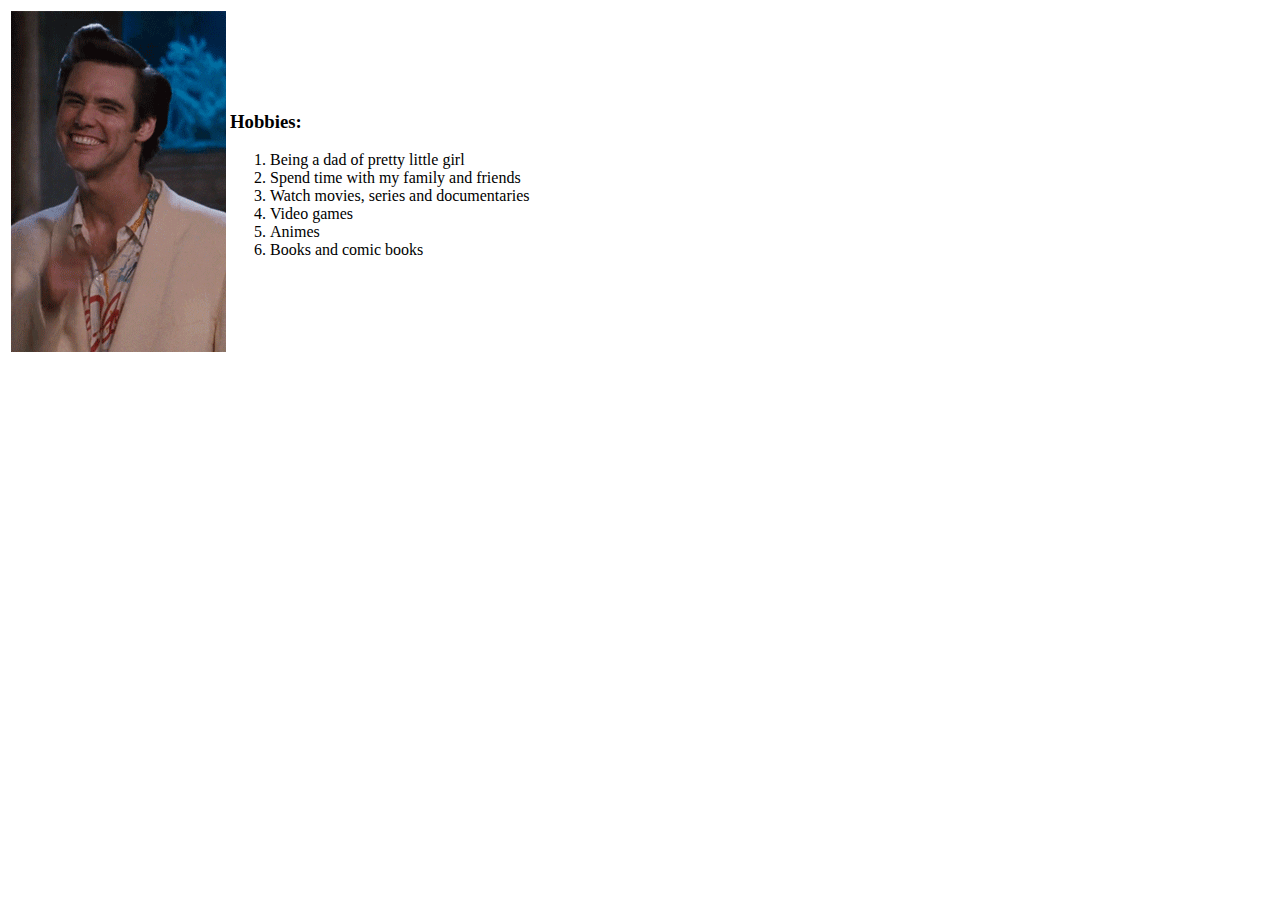
==== myhobbies.html @ 30fef069 "Adding initial cv website" ====
<!DOCTYPE html>
<!--[if lt IE 7]>      <html class="no-js lt-ie9 lt-ie8 lt-ie7"> <![endif]-->
<!--[if IE 7]>         <html class="no-js lt-ie9 lt-ie8"> <![endif]-->
<!--[if IE 8]>         <html class="no-js lt-ie9"> <![endif]-->
<!--[if gt IE 8]>      <html class="no-js"> <!--<![endif]-->
<html>
    <head>
        <meta charset="utf-8">
        <meta http-equiv="X-UA-Compatible" content="IE=edge">
        <title>My Hobbies</title>
        <meta name="description" content="">
        <meta name="viewport" content="width=device-width, initial-scale=1">
        <link rel="stylesheet" href="">
    </head>
    <body cellspacing="20">
        <table>
            <tr>
                <td><img src="images/giphy.gif" alt="Ace Ventura"></td>
                <td><h3>Hobbies:</h3>
                    <ol>
                        <li>Being a dad of pretty little girl</li>
                        <li>Spend time with my family and friends</li>
                        <li>Watch movies, series and documentaries</li>
                        <li>Video games</li>
                        <li>Animes</li>
                        <li>Books and comic books</li>
                    </ol>
                                     
                    
                </td>
            </tr>
            
        </table>
        
    <!-- Fazer uma lista ordenada  use a tag <ol></ol> e dentro dela a tag <li></li>-->
    
        <script src="" async defer></script>
    </body>
</html>
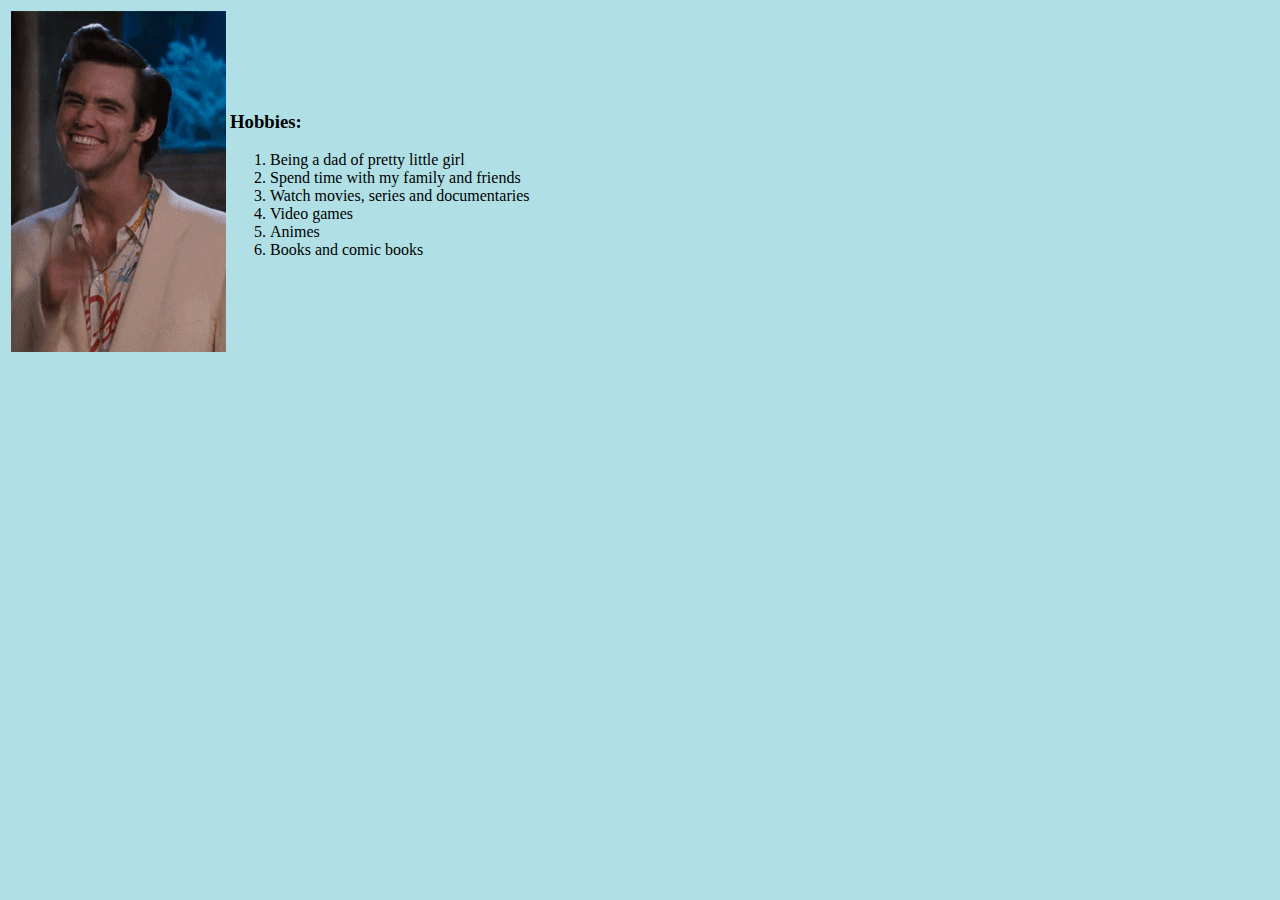
==== commit 03f654a9: "updating background color secondary pages" ====
--- a/myhobbies.html
+++ b/myhobbies.html
@@ -11,6 +11,17 @@
         <meta name="description" content="">
         <meta name="viewport" content="width=device-width, initial-scale=1">
         <link rel="stylesheet" href="">
+
+        <style>
+            body{
+                background-color: powderblue;
+            }
+    
+            hr{
+                background-color: none;
+                height: 2px;
+            }
+        </style>
     </head>
     <body cellspacing="20">
         <table>
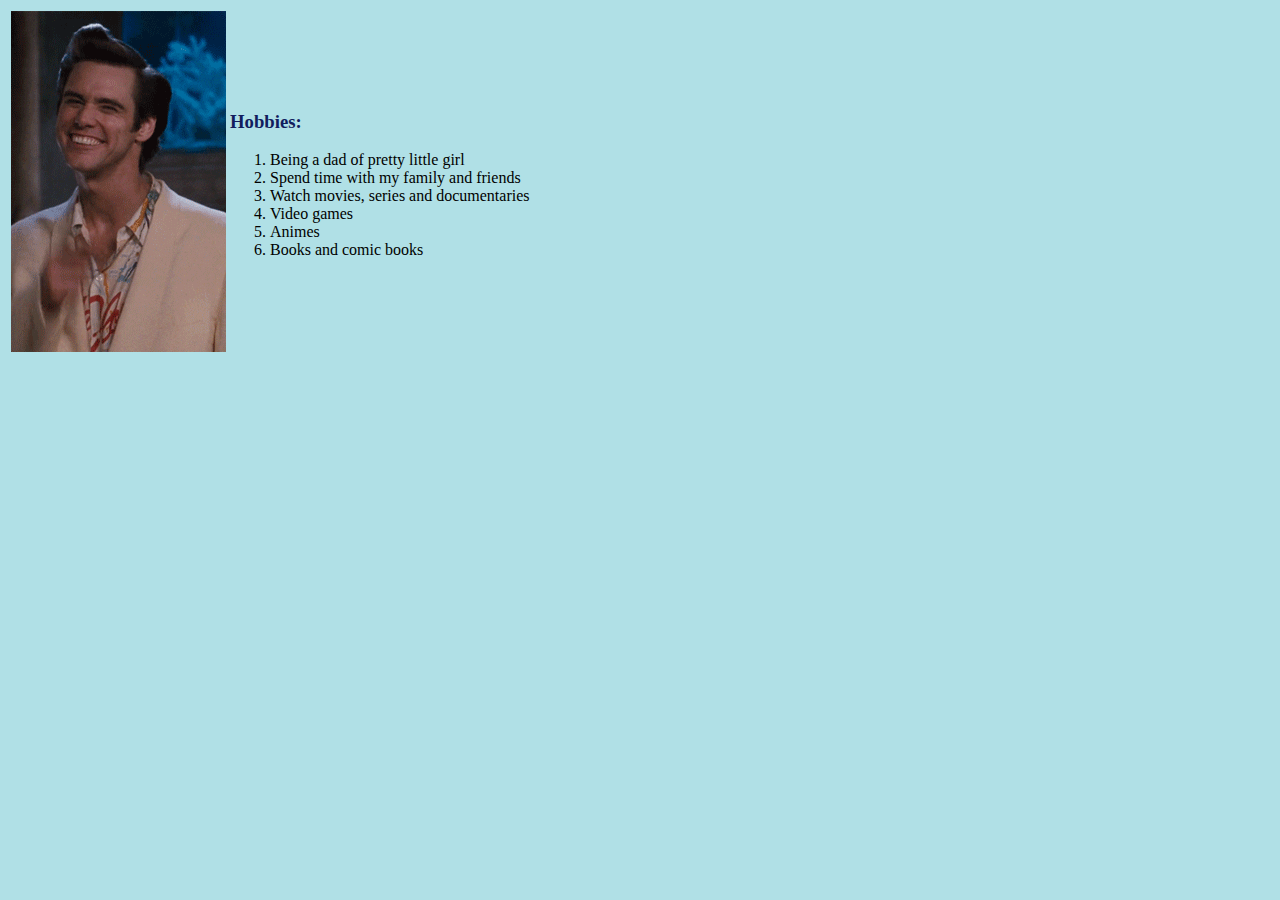
==== commit d963d33d: "setting up the master in local laptop" ====
--- a/myhobbies.html
+++ b/myhobbies.html
@@ -1,50 +1,41 @@
-<!DOCTYPE html>
-<!--[if lt IE 7]>      <html class="no-js lt-ie9 lt-ie8 lt-ie7"> <![endif]-->
-<!--[if IE 7]>         <html class="no-js lt-ie9 lt-ie8"> <![endif]-->
-<!--[if IE 8]>         <html class="no-js lt-ie9"> <![endif]-->
-<!--[if gt IE 8]>      <html class="no-js"> <!--<![endif]-->
-<html>
-    <head>
-        <meta charset="utf-8">
-        <meta http-equiv="X-UA-Compatible" content="IE=edge">
-        <title>My Hobbies</title>
-        <meta name="description" content="">
-        <meta name="viewport" content="width=device-width, initial-scale=1">
-        <link rel="stylesheet" href="">
-
-        <style>
-            body{
-                background-color: powderblue;
-            }
-    
-            hr{
-                background-color: none;
-                height: 2px;
-            }
-        </style>
-    </head>
-    <body cellspacing="20">
-        <table>
-            <tr>
-                <td><img src="images/giphy.gif" alt="Ace Ventura"></td>
-                <td><h3>Hobbies:</h3>
-                    <ol>
-                        <li>Being a dad of pretty little girl</li>
-                        <li>Spend time with my family and friends</li>
-                        <li>Watch movies, series and documentaries</li>
-                        <li>Video games</li>
-                        <li>Animes</li>
-                        <li>Books and comic books</li>
-                    </ol>
-                                     
-                    
-                </td>
-            </tr>
-            
-        </table>
-        
-    <!-- Fazer uma lista ordenada  use a tag <ol></ol> e dentro dela a tag <li></li>-->
-    
-        <script src="" async defer></script>
-    </body>
+<!DOCTYPE html>
+<!--[if lt IE 7]>      <html class="no-js lt-ie9 lt-ie8 lt-ie7"> <![endif]-->
+<!--[if IE 7]>         <html class="no-js lt-ie9 lt-ie8"> <![endif]-->
+<!--[if IE 8]>         <html class="no-js lt-ie9"> <![endif]-->
+<!--[if gt IE 8]>      <html class="no-js"> <!--<![endif]-->
+<html>
+    <head>
+        <meta charset="utf-8">
+        <meta http-equiv="X-UA-Compatible" content="IE=edge">
+        <title>My Hobbies</title>
+        <meta name="description" content="">
+        <meta name="viewport" content="width=device-width, initial-scale=1">
+        <link rel="stylesheet" href="css/styles.css">
+
+       
+    </head>
+    <body cellspacing="20">
+        <table>
+            <tr>
+                <td><img src="images/giphy.gif" alt="Ace Ventura"></td>
+                <td><h3>Hobbies:</h3>
+                    <ol>
+                        <li>Being a dad of pretty little girl</li>
+                        <li>Spend time with my family and friends</li>
+                        <li>Watch movies, series and documentaries</li>
+                        <li>Video games</li>
+                        <li>Animes</li>
+                        <li>Books and comic books</li>
+                    </ol>
+                                     
+                    
+                </td>
+            </tr>
+            
+        </table>
+        
+    <!-- Fazer uma lista ordenada  use a tag <ol></ol> e dentro dela a tag <li></li>-->
+    
+        <script src="" async defer></script>
+    </body>
 </html>--- a/css/styles.css
+++ b/css/styles.css
@@ -0,0 +1,25 @@
+    body{
+        background-color: powderblue;
+        }
+
+    hr{
+            
+        border-style: none;
+            border-color: gray;
+            border-top-style: dotted;
+            border-width: 9px;
+            width: 15%;
+    }        
+
+    h1{
+        color: #111d5e;
+    }
+
+    h3{
+        color: #111d5e;
+    }
+
+    /* img {
+        max-width: 200px;
+        height: 200px;
+    } */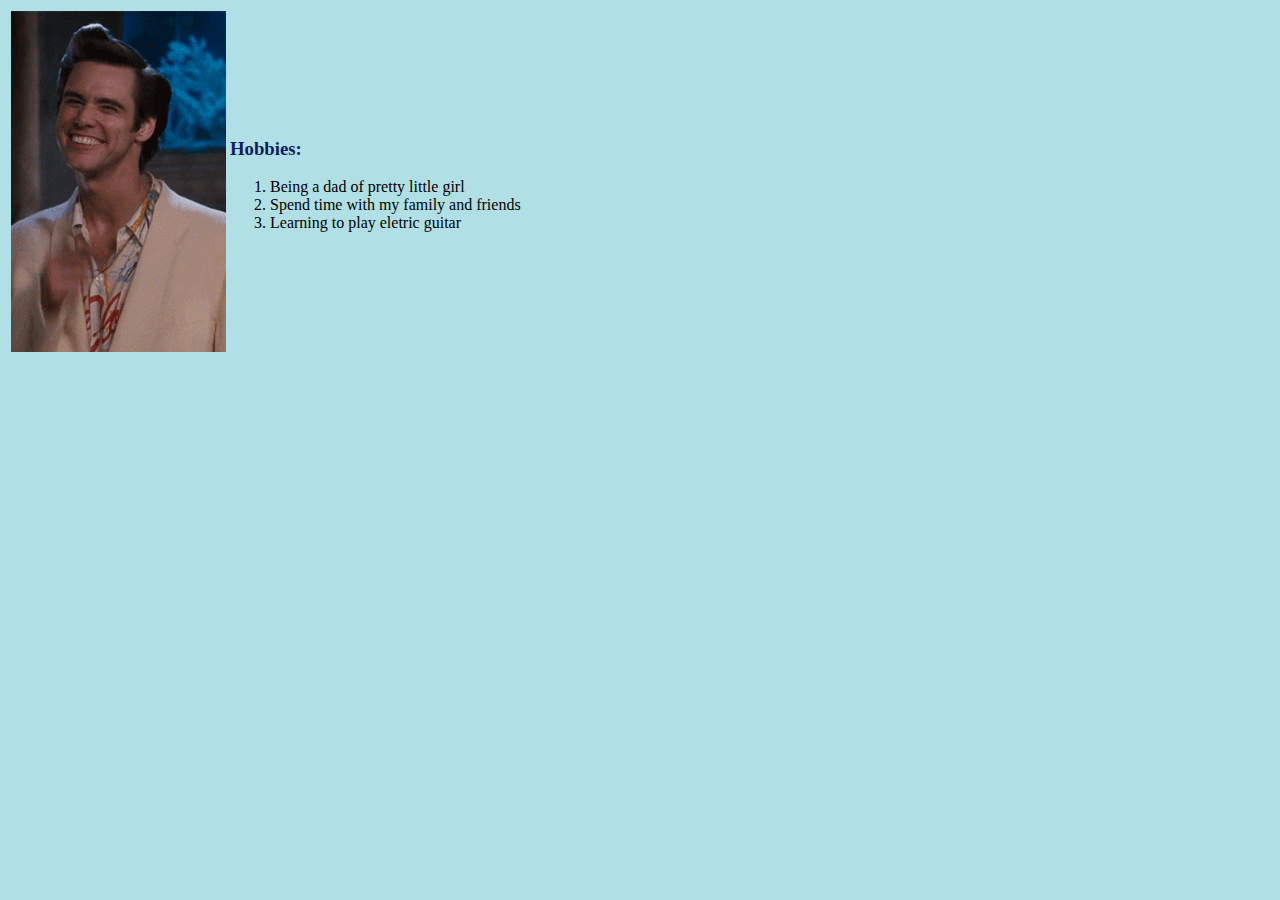
==== commit 63a9d508: "updating my_hobbies" ====
--- a/myhobbies.html
+++ b/myhobbies.html
@@ -1,41 +1,37 @@
-<!DOCTYPE html>
-<!--[if lt IE 7]>      <html class="no-js lt-ie9 lt-ie8 lt-ie7"> <![endif]-->
-<!--[if IE 7]>         <html class="no-js lt-ie9 lt-ie8"> <![endif]-->
-<!--[if IE 8]>         <html class="no-js lt-ie9"> <![endif]-->
-<!--[if gt IE 8]>      <html class="no-js"> <!--<![endif]-->
-<html>
-    <head>
-        <meta charset="utf-8">
-        <meta http-equiv="X-UA-Compatible" content="IE=edge">
-        <title>My Hobbies</title>
-        <meta name="description" content="">
-        <meta name="viewport" content="width=device-width, initial-scale=1">
-        <link rel="stylesheet" href="css/styles.css">
-
-       
-    </head>
-    <body cellspacing="20">
-        <table>
-            <tr>
-                <td><img src="images/giphy.gif" alt="Ace Ventura"></td>
-                <td><h3>Hobbies:</h3>
-                    <ol>
-                        <li>Being a dad of pretty little girl</li>
-                        <li>Spend time with my family and friends</li>
-                        <li>Watch movies, series and documentaries</li>
-                        <li>Video games</li>
-                        <li>Animes</li>
-                        <li>Books and comic books</li>
-                    </ol>
-                                     
-                    
-                </td>
-            </tr>
-            
-        </table>
-        
-    <!-- Fazer uma lista ordenada  use a tag <ol></ol> e dentro dela a tag <li></li>-->
-    
-        <script src="" async defer></script>
-    </body>
+<!DOCTYPE html>
+<!--[if lt IE 7]>      <html class="no-js lt-ie9 lt-ie8 lt-ie7"> <![endif]-->
+<!--[if IE 7]>         <html class="no-js lt-ie9 lt-ie8"> <![endif]-->
+<!--[if IE 8]>         <html class="no-js lt-ie9"> <![endif]-->
+<!--[if gt IE 8]>      <html class="no-js"> <!--<![endif]-->
+<html>
+    <head>
+        <meta charset="utf-8">
+        <meta http-equiv="X-UA-Compatible" content="IE=edge">
+        <title>My Hobbies</title>
+        <meta name="description" content="">
+        <meta name="viewport" content="width=device-width, initial-scale=1">
+        <link rel="stylesheet" href="css/styles.css">
+
+       
+    </head>
+    <body cellspacing="20">
+        <table>
+            <tr>
+                <td><img src="images/giphy.gif" alt="Ace Ventura"></td>
+                <td><h3>Hobbies:</h3>
+                    <ol>
+                        <li>Being a dad of pretty little girl</li>
+                        <li>Spend time with my family and friends</li>
+                        <li>Learning to play eletric guitar </li>                        
+                    </ol>                                     
+                    
+                </td>
+            </tr>
+            
+        </table>
+        
+    <!-- Fazer uma lista ordenada  use a tag <ol></ol> e dentro dela a tag <li></li>-->
+    
+        <script src="" async defer></script>
+    </body>
 </html>